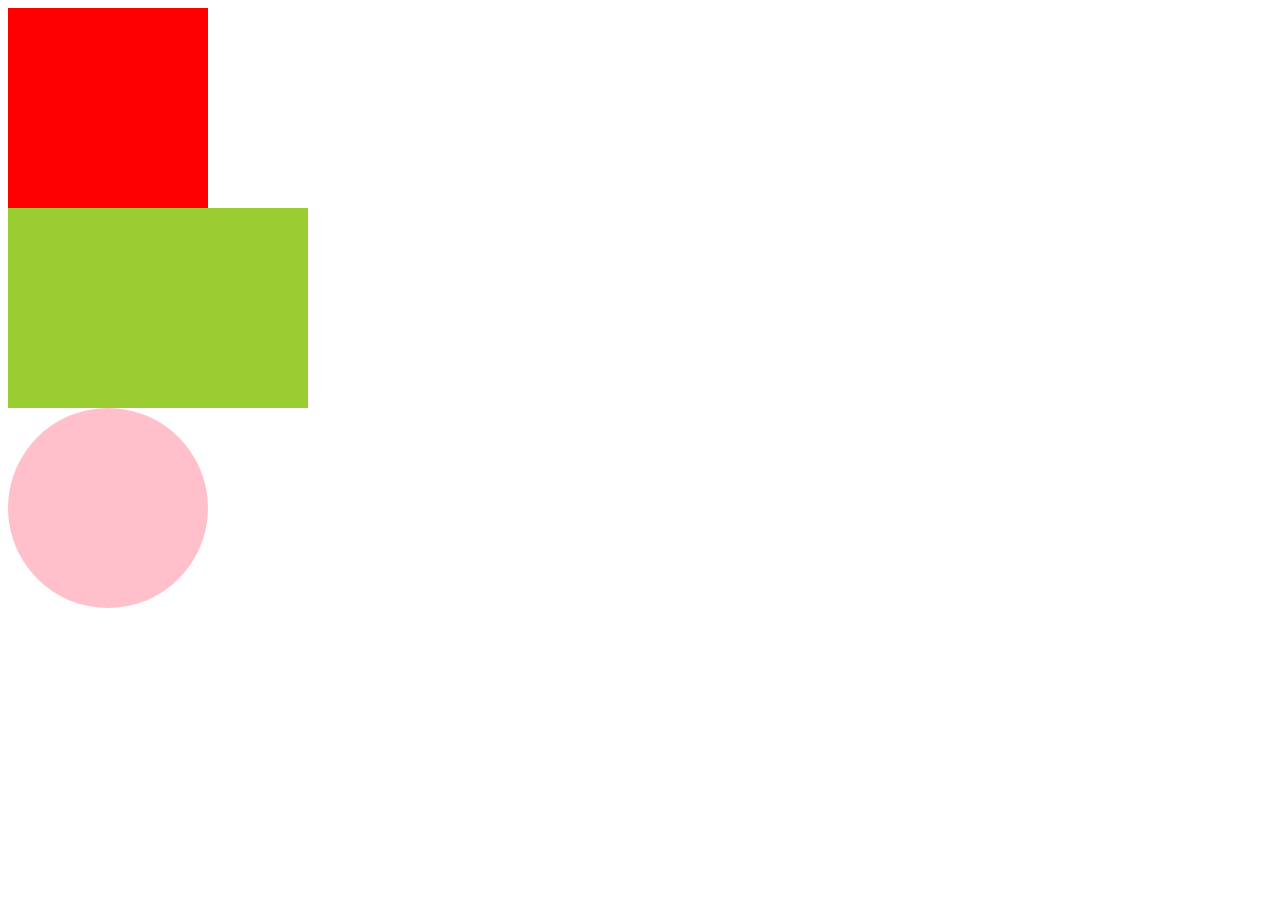
==== native_css/4-2D_transform.html @ c23d07c0 "added 4-2D_transform.html" ====
<!DOCTYPE html>
<html lang="en">

<head>
    <meta charset="UTF-8">
    <meta name="viewport" content="width=device-width, initial-scale=1.0">
    <title>Document</title>
    <style>
        section {
            width: 200px;
            height: 200px;
            background-color: red;
            transition: all 1s ease-in-out;
        }

        section:hover {
            transform: translate(200px, 200px);
        }

        div {
            width: 300px;
            height: 200px;
            background-color: yellowgreen;
            transition: all 2s ease-in-out;
        }

        div:hover {
            transform: rotate(360deg);
        }

        aside {
            width: 200px;
            height: 200px;
            background-color: pink;
            border-radius: 50%;
            transition: all 3s ease-in-out;
        }

        aside:hover {
            transform: translate(500px, -600px) rotate(250deg) scale(3);

        }
    </style>
</head>

<body>
    <section></section>
    <div></div>
    <aside></aside>
</body>

</html>
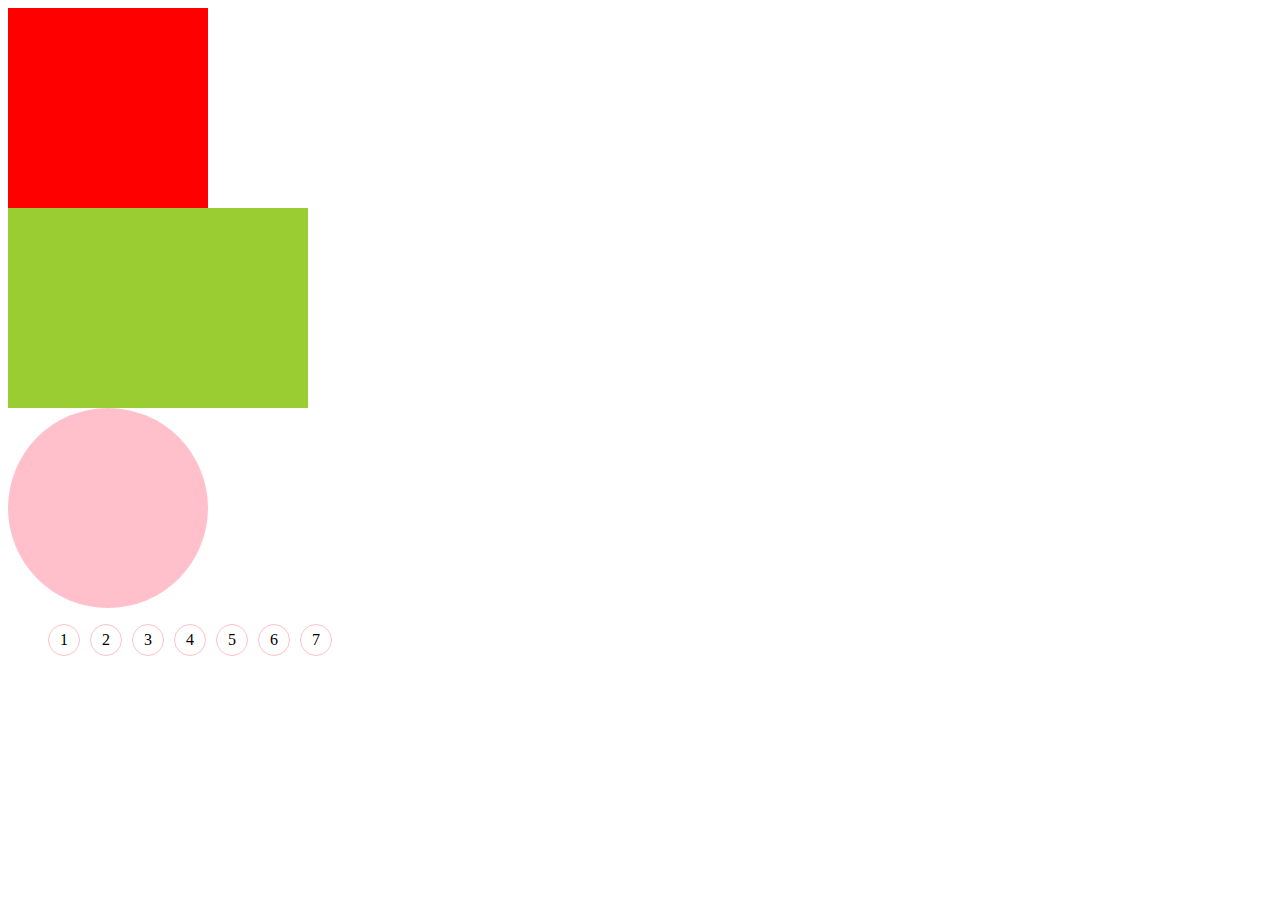
==== commit 09f549b0: "4-2D_transform add fenYeAnNiu" ====
--- a/native_css/4-2D_transform.html
+++ b/native_css/4-2D_transform.html
@@ -38,7 +38,25 @@
 
         aside:hover {
             transform: translate(500px, -600px) rotate(250deg) scale(3);
+        }
 
+        /* 分页按钮 */
+        li {
+            float: left;
+            margin-right: 10px;
+            width: 30px;
+            height: 30px;
+            line-height: 30px;
+            text-align: center;
+            border: 1px solid pink;
+            border-radius: 50%;
+            list-style: none;
+            cursor: pointer;
+            transition: all 0.4s;
+        }
+
+        li:hover {
+            transform: scale(1.2);
         }
     </style>
 </head>
@@ -47,6 +65,16 @@
     <section></section>
     <div></div>
     <aside></aside>
+    <!-- 分页按钮 ul>li{$}*7  -->
+    <ul>
+        <li>1</li>
+        <li>2</li>
+        <li>3</li>
+        <li>4</li>
+        <li>5</li>
+        <li>6</li>
+        <li>7</li>
+    </ul>
 </body>
 
 </html>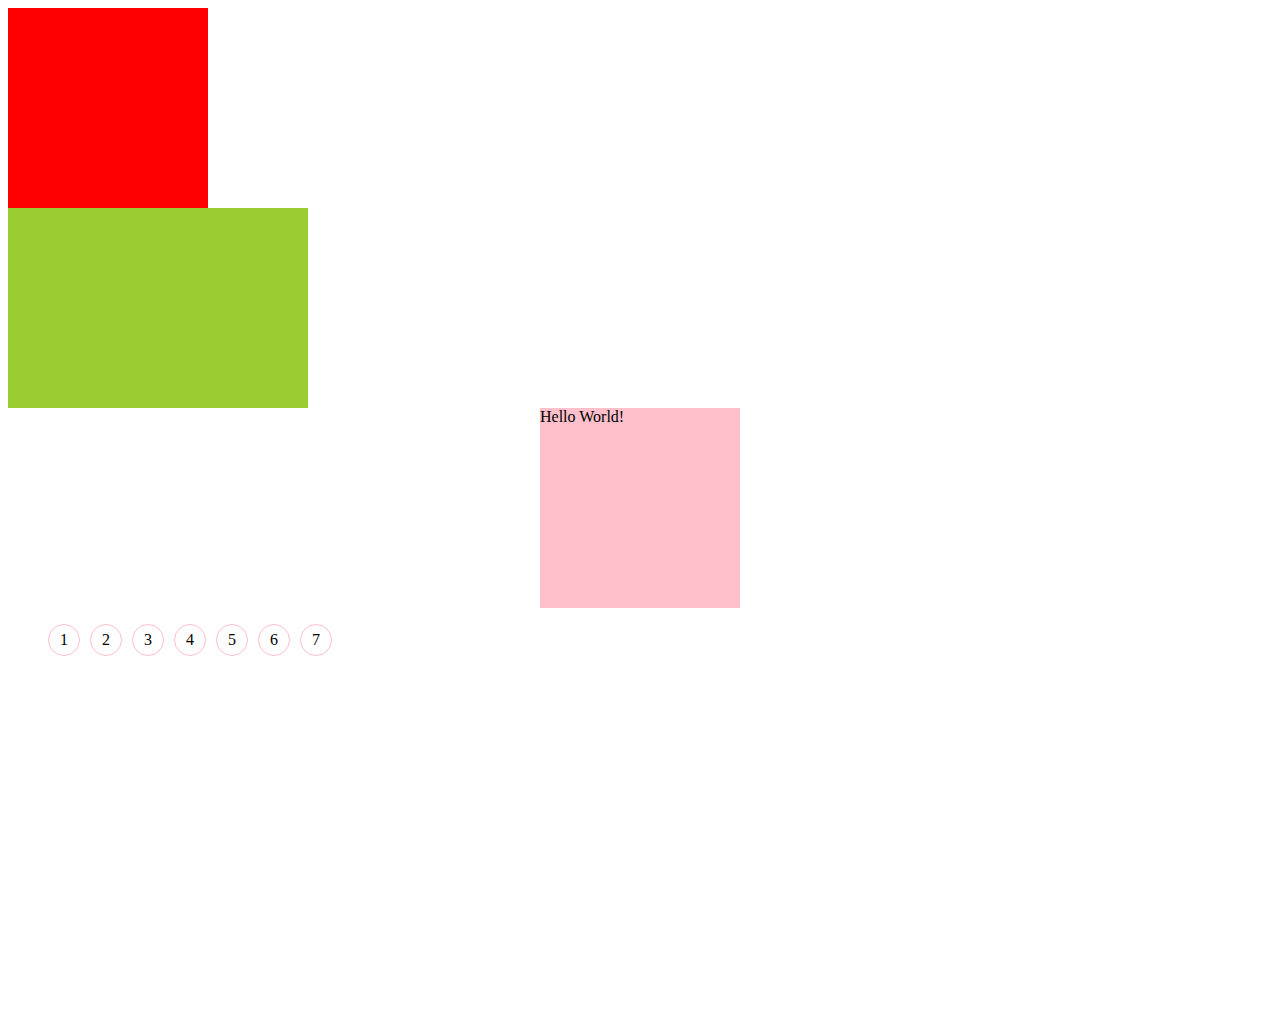
==== commit 22889642: "added 7-running_bear.html" ====
--- a/native_css/4-2D_transform.html
+++ b/native_css/4-2D_transform.html
@@ -6,6 +6,11 @@
     <meta name="viewport" content="width=device-width, initial-scale=1.0">
     <title>Document</title>
     <style>
+        body {
+            height: 1000px;
+        }
+
+        /* translate */
         section {
             width: 200px;
             height: 200px;
@@ -14,30 +19,33 @@
         }
 
         section:hover {
-            transform: translate(200px, 200px);
+            transform: translate(200px, 0px);
         }
 
+        /* rotate */
         div {
             width: 300px;
             height: 200px;
             background-color: yellowgreen;
-            transition: all 2s ease-in-out;
+            transition: all .8s ease-in-out;
         }
 
         div:hover {
             transform: rotate(360deg);
         }
 
+        /* 综合写法 */
         aside {
+            margin: 0 auto;
             width: 200px;
             height: 200px;
             background-color: pink;
-            border-radius: 50%;
-            transition: all 3s ease-in-out;
+            transition: all .5s;
         }
 
         aside:hover {
-            transform: translate(500px, -600px) rotate(250deg) scale(3);
+            transform: translate(150px, 50px) rotate(360deg) scale(2);
+            /* 顺序很重要。当同时又位移和其他属性的时候，要将位移放到最前面 */
         }
 
         /* 分页按钮 */
@@ -64,7 +72,7 @@
 <body>
     <section></section>
     <div></div>
-    <aside></aside>
+    <aside>Hello World!</aside>
     <!-- 分页按钮 ul>li{$}*7  -->
     <ul>
         <li>1</li>
